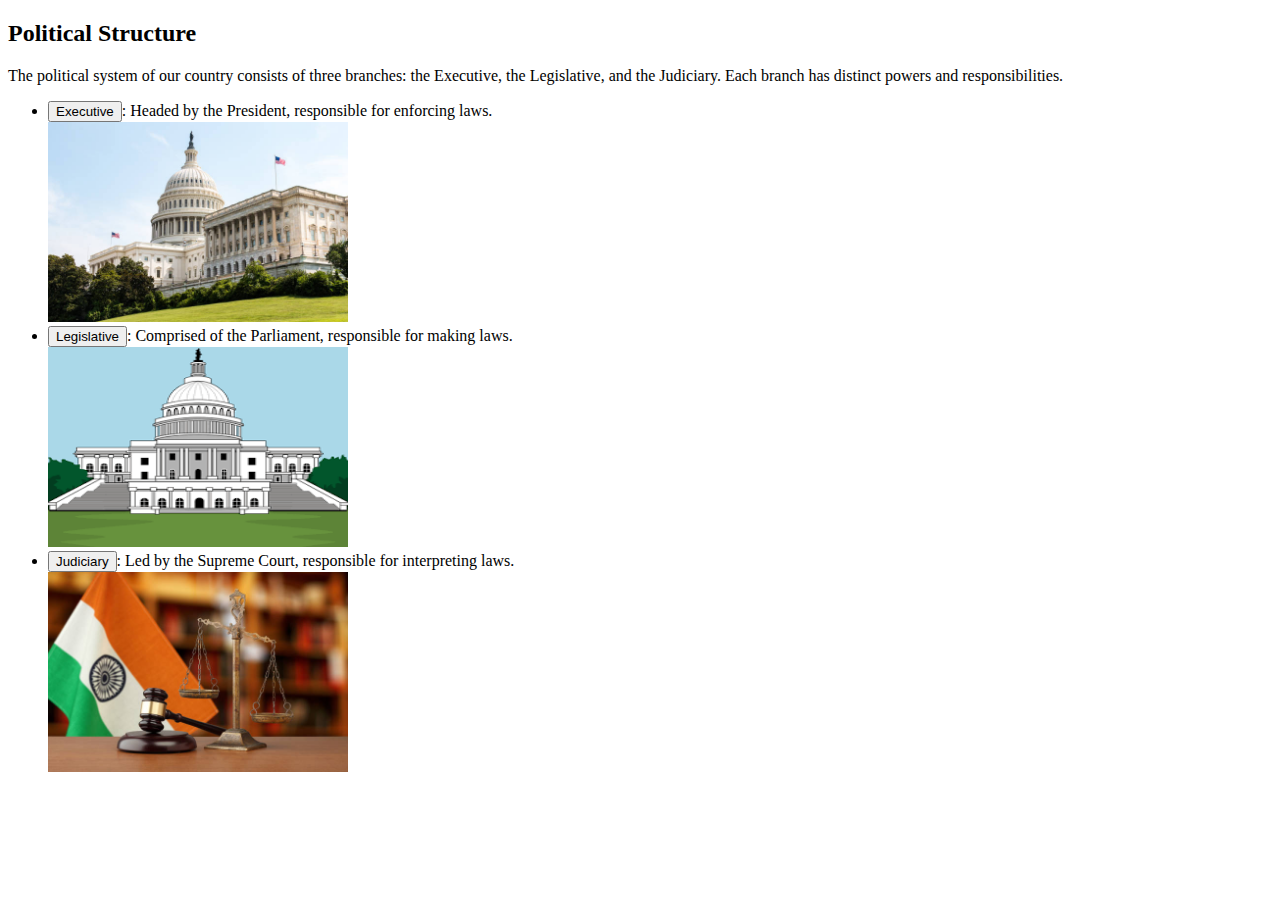
==== structure.html @ 5b919b2b "Add files via upload" ====
<!-- <!DOCTYPE html>
<html lang="en">
  <head>
    <meta charset="UTF-8" />
    <meta name="viewport" content="width=device-width, initial-scale=1.0" />
    <title>Structure</title>
  </head>
  <body>
    <h2>Political Structure</h2>
    <p>
      The political system of our country consists of three branches: the
      Executive, the Legislative, and the Judiciary. Each branch has distinct
      powers and responsibilities.
    </p>
    <ul>
      <li>
        Executive: Headed by the President, responsible for enforcing laws.
      </li>
      <li>
        Legislative: Comprised of the Parliament, responsible for making laws.
      </li>
      <li>
        Judiciary: Led by the Supreme Court, responsible for interpreting laws.
      </li>
    </ul>
  </body>
</html> -->
<!DOCTYPE html>
<html lang="en">
  <head>
    <meta charset="UTF-8" />
    <meta name="viewport" content="width=device-width, initial-scale=1.0" />
    <title>Structure</title>
  </head>
  <body>
    <h2>Political Structure</h2>
    <p>
      The political system of our country consists of three branches: the
      Executive, the Legislative, and the Judiciary. Each branch has distinct
      powers and responsibilities.
    </p>
    <ul>
      <li>
        <button onclick="showBranchInfo('executive')">Executive</button>: Headed
        by the President, responsible for enforcing laws.
      </li>
      <img src="executive.jpg" height="200px" width="300px" />
      <li>
        <button onclick="showBranchInfo('legislative')">Legislative</button>:
        Comprised of the Parliament, responsible for making laws.
      </li>
      <img src="legislative.png" height="200px" width="300px" />
      <li>
        <button onclick="showBranchInfo('judiciary')">Judiciary</button>: Led by
        the Supreme Court, responsible for interpreting laws.
      </li>
      <img src="judiciary1.jpg" height="200px" width="300px" />
    </ul>
  </body>
</html>
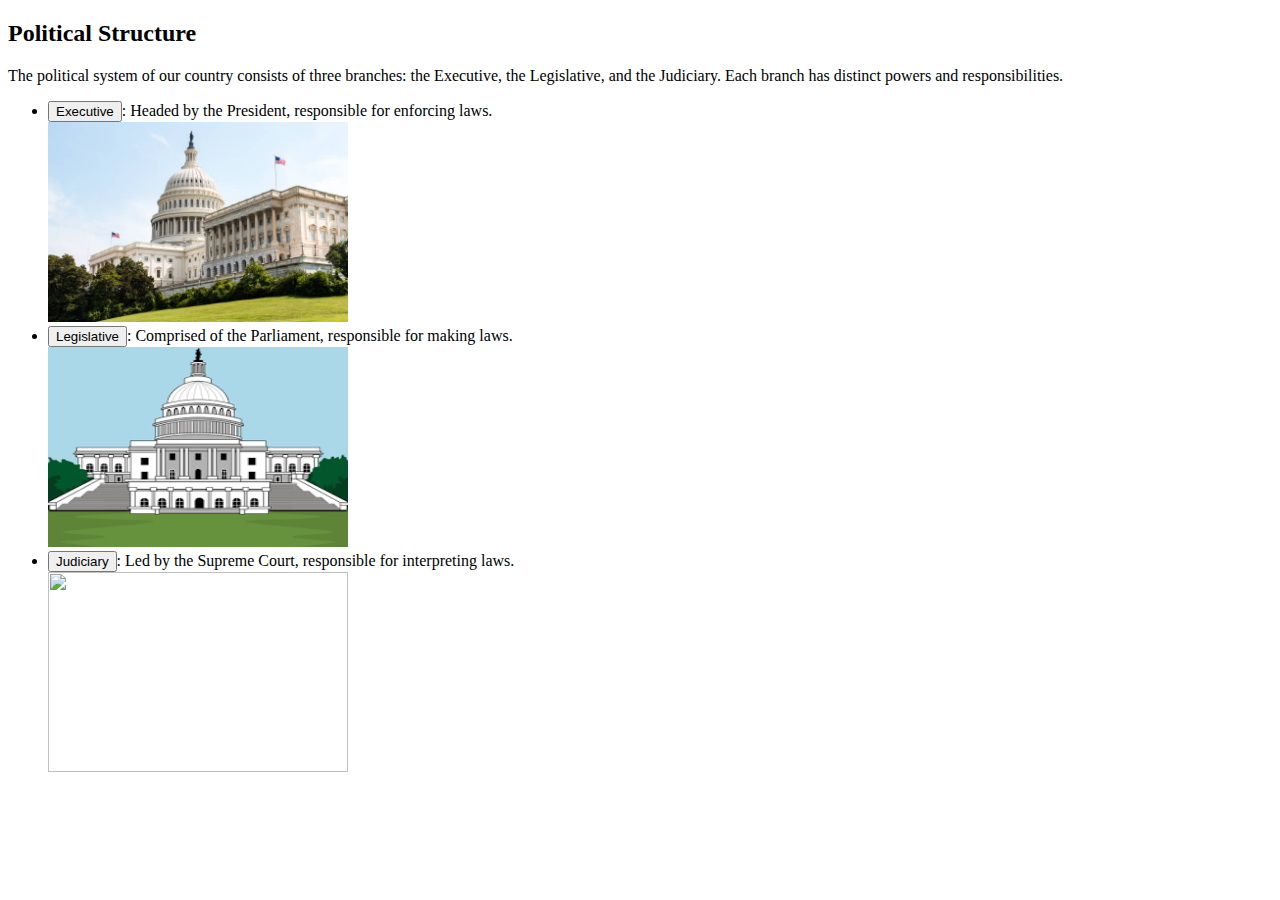
==== commit 206e0a30: "Update structure.html" ====
--- a/structure.html
+++ b/structure.html
@@ -54,7 +54,7 @@
         <button onclick="showBranchInfo('judiciary')">Judiciary</button>: Led by
         the Supreme Court, responsible for interpreting laws.
       </li>
-      <img src="judiciary1.jpg" height="200px" width="300px" />
+     <img src="NPIC.jpg" height="200px" width="300px" />
     </ul>
   </body>
 </html>
